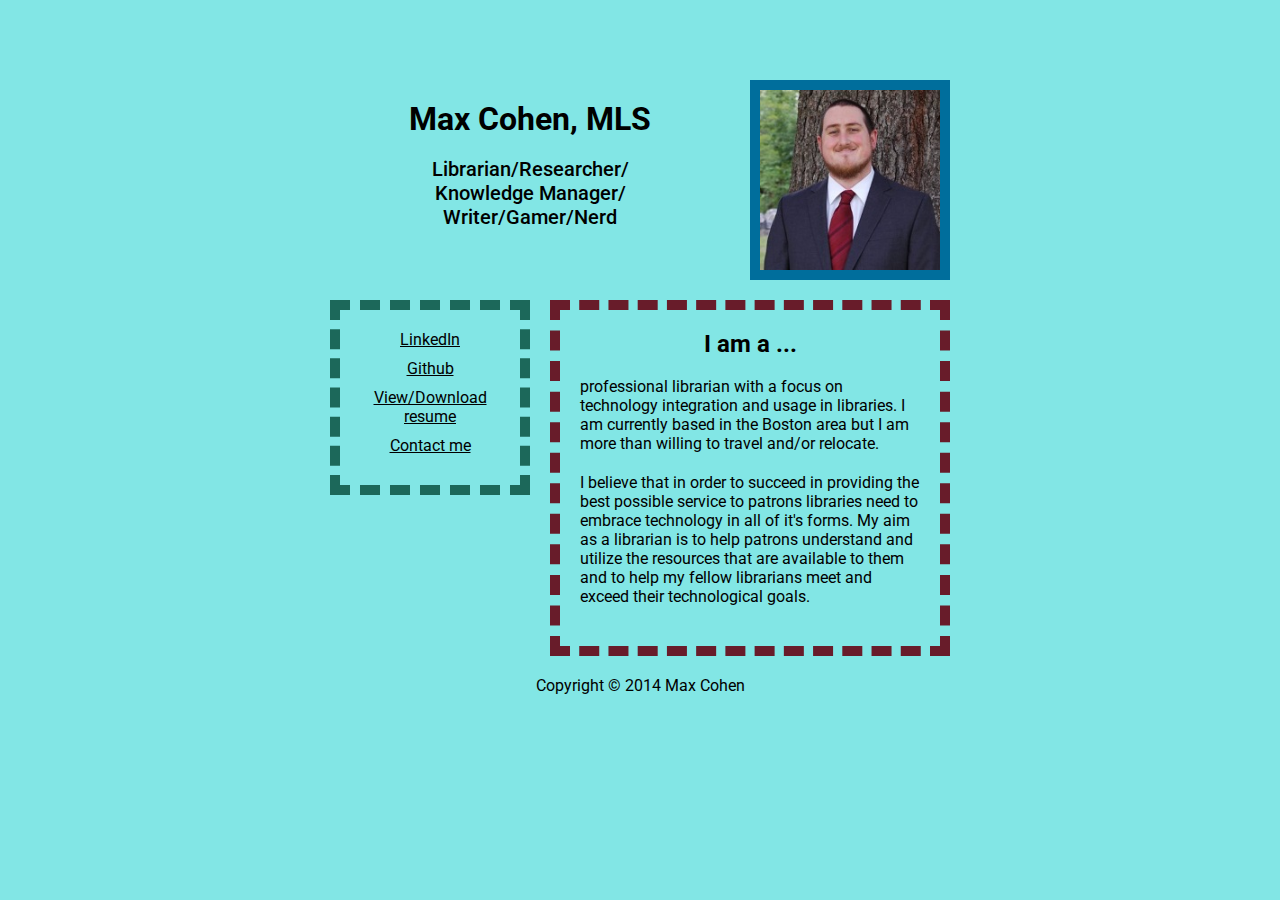
==== index.html @ 7737373a "Update index.html" ====
<!DOCTYPE html>
<html>
    <head>
		<meta charset="utf-8">
        <meta http-equiv="X-UA-Compatible" content="IE=edge">
        <title>Max Cohen, MLS</title>
        <meta name="description" content="Professional bio and example webpage for Max Cohen, MLS">
        <meta name="viewport" content="width=device-width, initial-scale=1">
        <link rel="stylesheet" href="css/main.css">
		<link href='http://fonts.googleapis.com/css?family=Roboto:500,400' rel='stylesheet' type='text/css'>
    </head>
    <body>
	
		<div class="main">

			<div class="container">

				<header>
					<div class="wrapper">
						<h1>Max Cohen&#44; MLS</h1><br>
						<p>Librarian/Researcher/<br>
						Knowledge Manager/<br>
						Writer/Gamer/Nerd</p>
					</div>
					<img src="me.jpg" class="portrait">
				</header>

			</div>

			<div class="container">

				<div class="bio">
					<h2>I am a ...</h2> <br>
					<p>professional librarian with a focus on technology integration and usage in libraries. I am currently based in the Boston area but I am more than willing to travel and/or relocate.</p>
					<p>I believe that in order to succeed in providing the best possible service to patrons libraries need to embrace technology in all of it's forms. My aim as a librarian is to help patrons understand and utilize the resources that are available to them and to help my fellow librarians meet and exceed their technological goals.</p>
				</div>
			
				<ul class="nav">
					<li><a href="www.linkedin.com/in/librarymax">LinkedIn</a></li>
					<li><a href="https://github.com/LibraryMax/XML-MARCconverter">Github</a></li>
					<li><a href="mcresume.pdf">View/Download resume</a></li>
					<li><a href="mailto:mcohen13@gmail.com">Contact me</a></li>
				</ul>

			</div>

			<div class="container">

				<footer>
					Copyright &copy; 2014 Max Cohen
				</footer>

			</div>

		</div>
    </body>
</html>
---- css/main.css ----
/* ==========================================================================
   Reset
   ========================================================================== */

* {
margin: 0;
padding: 0;
}

html {
box-sizing: border-box;
}

*, *:before, *:after {
box-sizing: inherit;
}
   
/* ==========================================================================
   Author's custom styles
   ========================================================================== */
body {
	background-color: #82e6e5;
	margin:70px 0px; 
	text-align:center;
	font-family: 'Roboto', sans-serif;
	font-weight: 400;
	}


.main {
	width: 100%;
	max-width: 640px;
	margin: 0 auto;
	padding: 10px;
	overflow: auto;
}

.container {
	width: 100%;
	overflow: auto;
}

header {
	font-weight: 500;
	overflow: auto;
	margin-bottom: 20px;
}

header h1 {
	font-weight: 500:
}

header p {
	font-size: 125%;
	font-weight: 500;
}

.wrapper{
	padding-top: 20px;
	float: left;
	width: 400px;
}
.portrait {
	float: right;
	width: 200px;
	display: block;
	border: solid #006e9c 10px;
}	


a:link {color: #000000; text-decoration: underline; }
a:active {color: #0000ff; text-decoration: underline; }
a:visited {color: #008000; text-decoration: underline; }
a:hover {color: #2f0338; background: #2f0338; text-decoration: none; }

.nav {
	float: left;
	text-align: left;
	list-style-type: none;
	padding: 20px;
	width: 200px;
	border: dashed #1c685a 10px;
}

.nav li {
	margin-bottom: 10px;
	text-align: center;
}

.bio{
	padding: 20px;
	float: right;
	width: 400px;
	border: dashed #681c2a 10px;
}

.bio p {
	text-align: left;
	font-size: 100%;
	margin-bottom: 20px;
}

footer {
	text-align: center;
	margin-top: 20px;
	}
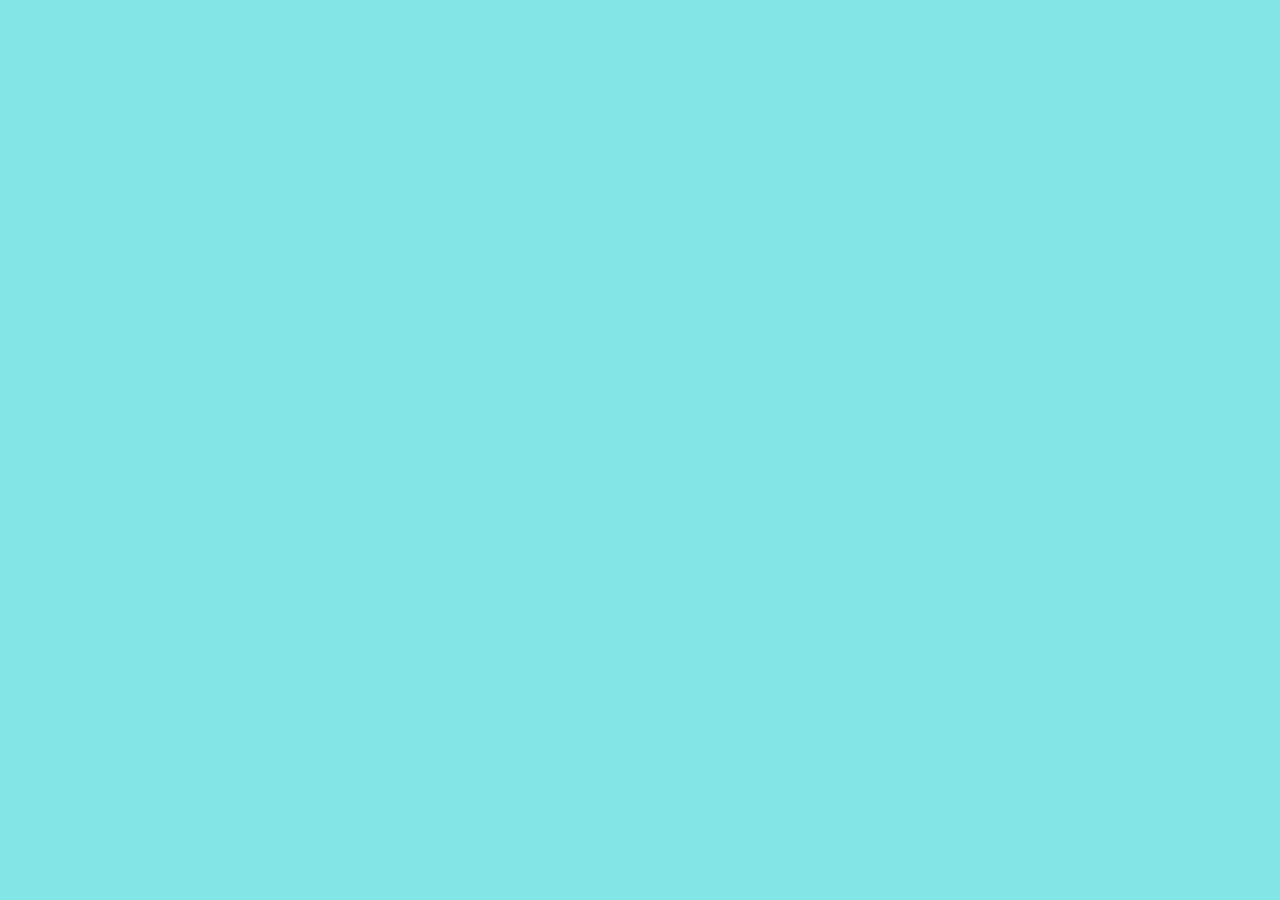
==== commit f86f77a4: "Update index.html" ====
--- a/index.html
+++ b/index.html
@@ -7,7 +7,8 @@
         <meta name="description" content="Professional bio and example webpage for Max Cohen, MLS">
         <meta name="viewport" content="width=device-width, initial-scale=1">
         <link rel="stylesheet" href="css/main.css">
-		<link href='http://fonts.googleapis.com/css?family=Roboto:500,400' rel='stylesheet' type='text/css'>
+	<link href='http://fonts.googleapis.com/css?family=Roboto:500,400' rel='stylesheet' type='text/css'>
+	<script type="text/javascript" src="js/main.js"</script>
     </head>
     <body>
 	
--- a/css/main.css
+++ b/css/main.css
@@ -17,7 +17,7 @@
 }
    
 /* ==========================================================================
-   Author's custom styles
+   Styles
    ========================================================================== */
 body {
 	background-color: #82e6e5;
@@ -57,6 +57,7 @@
 }
 
 .wrapper{
+	max-width: 100%;
 	padding-top: 20px;
 	float: left;
 	width: 400px;
@@ -75,6 +76,7 @@
 a:hover {color: #2f0338; background: #2f0338; text-decoration: none; }
 
 .nav {
+	max-width: 100%;
 	float: left;
 	text-align: left;
 	list-style-type: none;
@@ -89,6 +91,7 @@
 }
 
 .bio{
+	max-width: 100%;
 	padding: 20px;
 	float: right;
 	width: 400px;
@@ -105,3 +108,14 @@
 	text-align: center;
 	margin-top: 20px;
 	}
+
+/* ==========================================================================
+Media Queries
+ ========================================================================== */
+
+ @media screen and (min-width: 27em) {
+  wrapper, nav, bio {
+    float: none;
+    margin-bottom: 20px;
+  }
+}
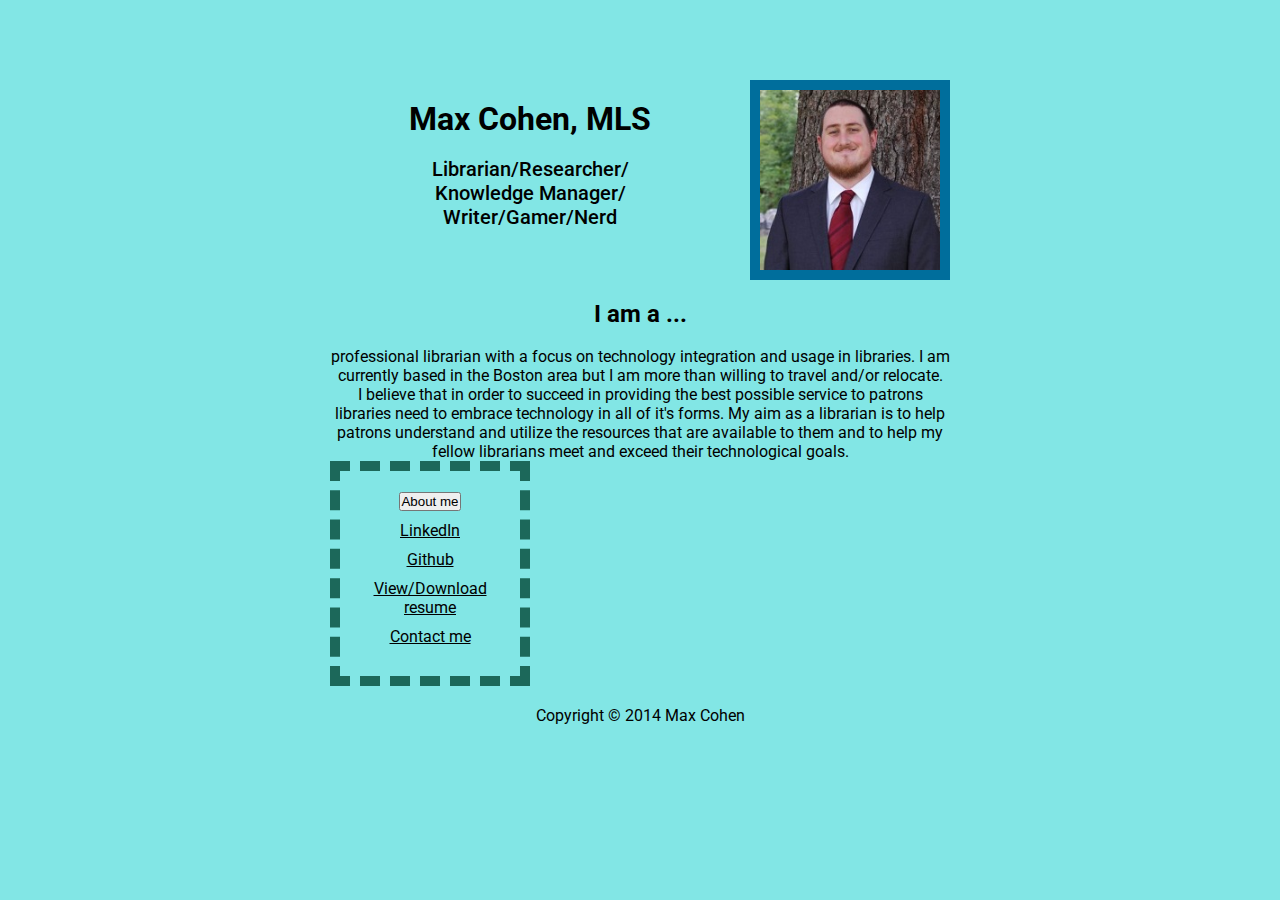
==== commit 03dc29b2: "index.html update" ====
--- a/index.html
+++ b/index.html
@@ -7,8 +7,9 @@
         <meta name="description" content="Professional bio and example webpage for Max Cohen, MLS">
         <meta name="viewport" content="width=device-width, initial-scale=1">
         <link rel="stylesheet" href="css/main.css">
-	<link href='http://fonts.googleapis.com/css?family=Roboto:500,400' rel='stylesheet' type='text/css'>
-	<script type="text/javascript" src="js/main.js"</script>
+		<link href='http://fonts.googleapis.com/css?family=Roboto:500,400' rel='stylesheet' type='text/css'>
+		<script type="text/javascript" src="js/main.js"></script>
+		<script src="js/vendor/jquery-1.10.2.min.js"></script>
     </head>
     <body>
 	
@@ -23,20 +24,21 @@
 						Knowledge Manager/<br>
 						Writer/Gamer/Nerd</p>
 					</div>
-					<img src="me.jpg" class="portrait">
+					<img src="me.jpg" id="slide" class="portrait">
 				</header>
 
 			</div>
 
 			<div class="container">
 
-				<div class="bio">
+				<div class="bio1">
 					<h2>I am a ...</h2> <br>
 					<p>professional librarian with a focus on technology integration and usage in libraries. I am currently based in the Boston area but I am more than willing to travel and/or relocate.</p>
 					<p>I believe that in order to succeed in providing the best possible service to patrons libraries need to embrace technology in all of it's forms. My aim as a librarian is to help patrons understand and utilize the resources that are available to them and to help my fellow librarians meet and exceed their technological goals.</p>
 				</div>
 			
 				<ul class="nav">
+					<li><button>About me</button><li>
 					<li><a href="www.linkedin.com/in/librarymax">LinkedIn</a></li>
 					<li><a href="https://github.com/LibraryMax/XML-MARCconverter">Github</a></li>
 					<li><a href="mcresume.pdf">View/Download resume</a></li>
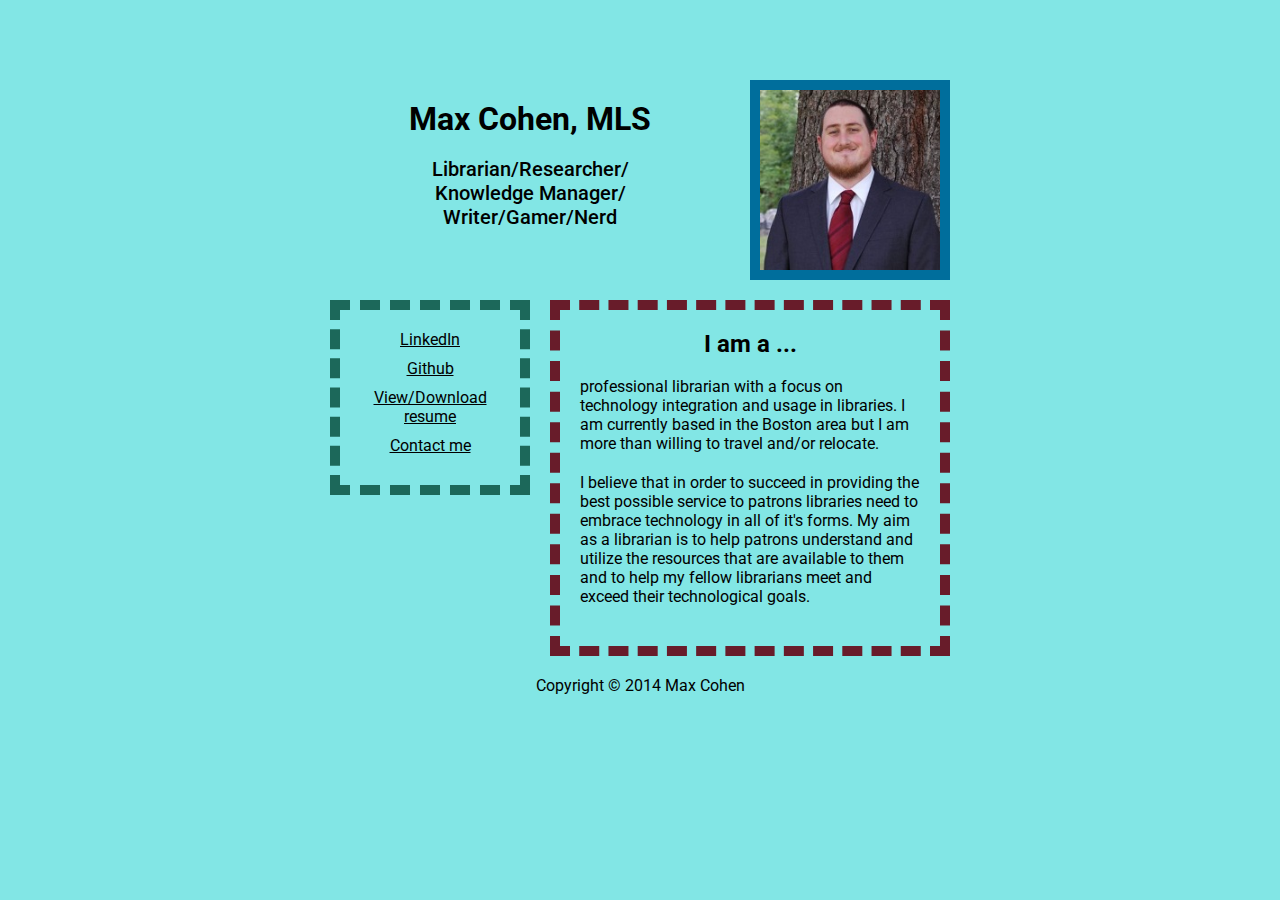
==== commit e2ba9193: "Update index.html" ====
--- a/index.html
+++ b/index.html
@@ -31,14 +31,13 @@
 
 			<div class="container">
 
-				<div class="bio1">
+				<div class="bio">
 					<h2>I am a ...</h2> <br>
 					<p>professional librarian with a focus on technology integration and usage in libraries. I am currently based in the Boston area but I am more than willing to travel and/or relocate.</p>
 					<p>I believe that in order to succeed in providing the best possible service to patrons libraries need to embrace technology in all of it's forms. My aim as a librarian is to help patrons understand and utilize the resources that are available to them and to help my fellow librarians meet and exceed their technological goals.</p>
 				</div>
 			
 				<ul class="nav">
-					<li><button>About me</button><li>
 					<li><a href="www.linkedin.com/in/librarymax">LinkedIn</a></li>
 					<li><a href="https://github.com/LibraryMax/XML-MARCconverter">Github</a></li>
 					<li><a href="mcresume.pdf">View/Download resume</a></li>
